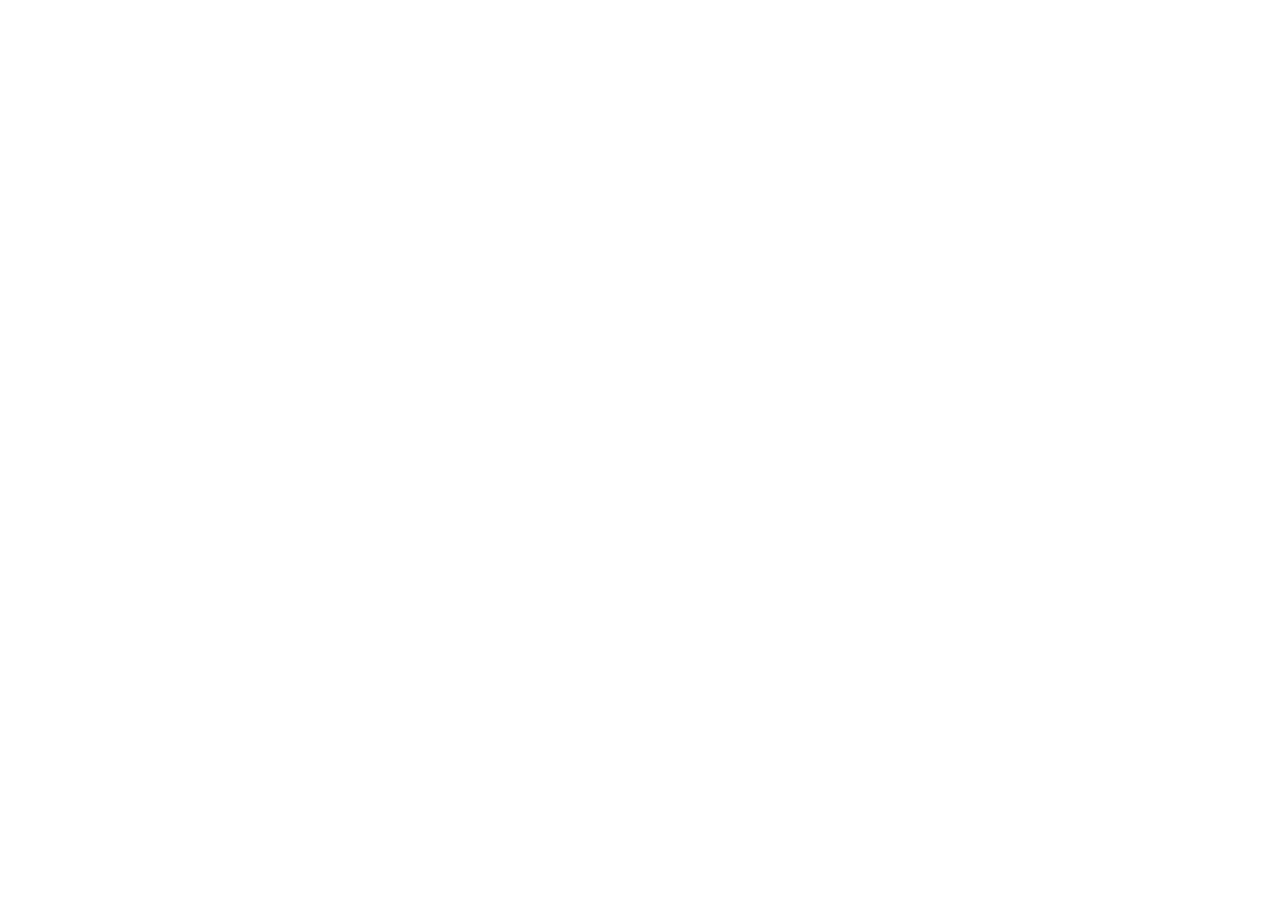
==== app/index.html @ 12921059 "v1 stage 1: WP1 scaffold, stubs and test harness Co-Authored-By: Claude Opus 5.5 <noreply@anthropic." ====
<!doctype html>
<html lang="en">
<head>
  <meta charset="utf-8">
  <meta name="viewport" content="width=device-width, initial-scale=1, viewport-fit=cover">
  <title>Junk Drawer</title>
  <link rel="manifest" href="manifest.webmanifest">
  <link rel="icon" href="icons/icon.svg">
  <link rel="stylesheet" href="styles/base.css">
  <link rel="stylesheet" href="styles/library.css">
  <link rel="stylesheet" href="styles/viewer.css">
</head>
<body>
  <main id="library"></main>
  <section id="viewer" hidden></section>
  <div id="notices"></div>
  <div id="dialogs"></div>
  <div id="start-failed" hidden></div>
  <script>
  // Start guard: if the app hasn't said it's ready 8 s after load, say so
  // instead of leaving a blank screen. Uses nothing from js/.
  (function () {
    var first = '';
    function record(text) { if (!first) first = String(text); }
    window.addEventListener('error', function (e) {
      if (e instanceof ErrorEvent) {
        record((e.error && e.error.stack) || (e.message + ' (' + e.filename + ':' + e.lineno + ')'));
      } else if (e.target && e.target !== window) {
        record('failed to load ' + (e.target.src || e.target.href || e.target.tagName));
      }
    }, true);
    window.addEventListener('unhandledrejection', function (e) {
      var r = e.reason;
      record('unhandled rejection: ' + ((r && r.stack) || String(r)));
    });
    window.addEventListener('load', function () {
      setTimeout(function () {
        if (window.__jdReady === true) return;
        var box = document.getElementById('start-failed');
        if (!box) return;
        function add(tag, text) {
          var el = document.createElement(tag);
          el.textContent = text;
          box.appendChild(el);
          return el;
        }
        add('h1', 'Junk Drawer didn’t start');
        add('p', 'Close Junk Drawer and open it again.');
        add('p', 'If that doesn’t help, copy the text below and give it to an agent.');
        var area = add('textarea', '');
        area.readOnly = true;
        area.rows = 10;
        area.value = 'Junk Drawer didn’t start\n' +
          'error: ' + (first || 'none recorded') + '\n' +
          'user agent: ' + navigator.userAgent + '\n' +
          'address: ' + location.href + '\n' +
          'time: ' + new Date().toISOString();
        box.hidden = false;
      }, 8000);
    });
  })();
  </script>
  <script type="module" src="js/app.js"></script>
</body>
</html>
---- app/styles/base.css ----
/* stub: owned by WP5 */
---- app/styles/library.css ----
/* stub: owned by WP9 */
---- app/styles/viewer.css ----
/* stub: owned by WP10 */
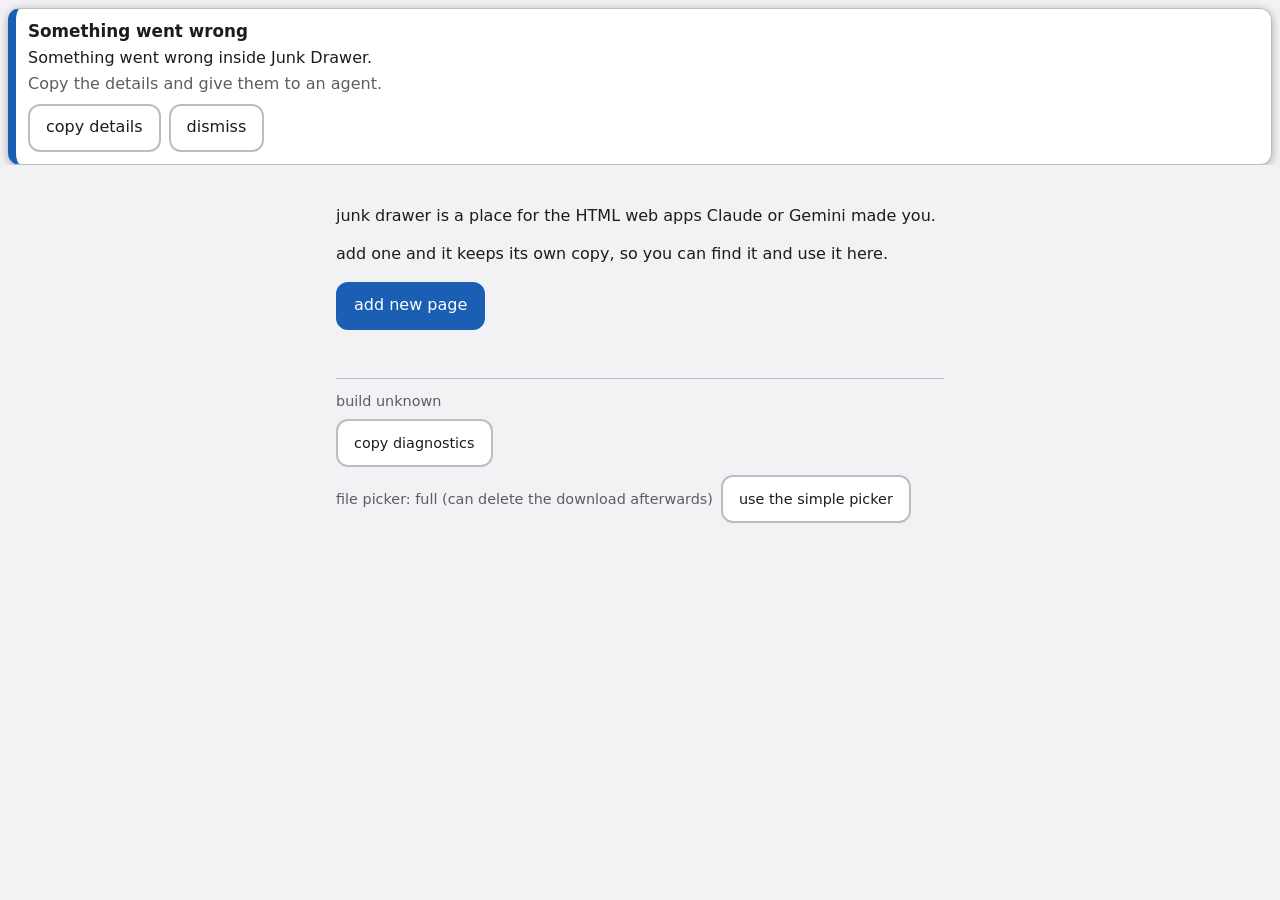
==== commit 9b2bfbe1: "Make Android's system bars black in dark mode The manifest's theme_color was light grey, so the stat" ====
--- a/app/index.html
+++ b/app/index.html
@@ -5,6 +5,10 @@
   <meta name="viewport" content="width=device-width, initial-scale=1, viewport-fit=cover">
   <title>Junk Drawer</title>
   <link rel="manifest" href="manifest.webmanifest">
+  <!-- Colours Android's status and navigation bars; overrides the manifest's
+       theme_color, which can't follow light and dark. -->
+  <meta name="theme-color" content="#f2f2f4" media="(prefers-color-scheme: light)">
+  <meta name="theme-color" content="#000000" media="(prefers-color-scheme: dark)">
   <link rel="icon" href="icons/icon.svg">
   <link rel="stylesheet" href="styles/base.css">
   <link rel="stylesheet" href="styles/library.css">
--- a/app/styles/base.css
+++ b/app/styles/base.css
@@ -1 +1,247 @@
-/* stub: owned by WP5 */
+/* base.css (WP5): tokens, base elements, buttons, dialogs, sheets, notices.
+   Placeholder look: neutral greys, one plain blue accent. The owner will
+   restyle; change the tokens first. */
+
+:root {
+  color-scheme: light dark;
+
+  --jd-bg: #f2f2f4;
+  --jd-surface: #ffffff;
+  --jd-fg: #1c1c1e;
+  --jd-muted: #5a5d63;
+  --jd-line: #bcbcc4;
+  --jd-accent: #1a5fb4;
+  --jd-danger: #a8231b;
+  --jd-radius: 12px;
+  --jd-gap: 12px;
+  --jd-bar-h: 56px;
+  --jd-z-viewer: 100;
+  --jd-z-notices: 300;
+
+  /* extras used by ui- rules only */
+  --ui-on-accent: #ffffff;
+  --ui-backdrop: rgba(0, 0, 0, 0.45);
+}
+
+@media (prefers-color-scheme: dark) {
+  :root {
+    --jd-bg: #121214;
+    --jd-surface: #1f1f23;
+    --jd-fg: #ececf0;
+    --jd-muted: #a3a6ad;
+    --jd-line: #4a4a52;
+    --jd-accent: #8ab4f8;
+    --jd-danger: #f4958e;
+    --ui-on-accent: #0b1b33;
+    --ui-backdrop: rgba(0, 0, 0, 0.65);
+  }
+}
+
+[hidden] { display: none !important; }
+
+*, *::before, *::after { box-sizing: border-box; }
+
+html { -webkit-text-size-adjust: 100%; }
+
+body {
+  margin: 0;
+  background: var(--jd-bg);
+  color: var(--jd-fg);
+  font: 16px/1.4 system-ui, -apple-system, "Segoe UI", Roboto, sans-serif;
+}
+
+button, input, textarea, select { font: inherit; color: inherit; }
+
+:focus-visible {
+  outline: 3px solid var(--jd-accent);
+  outline-offset: 2px;
+}
+
+/* Buttons */
+
+.ui-btn {
+  display: inline-flex;
+  align-items: center;
+  justify-content: center;
+  min-height: 48px;
+  min-width: 48px;
+  padding: 8px 16px;
+  border: 2px solid var(--jd-line);
+  border-radius: var(--jd-radius);
+  background: var(--jd-surface);
+  color: var(--jd-fg);
+  font-weight: 500;
+  text-align: center;
+  text-decoration: none;
+  cursor: pointer;
+  -webkit-tap-highlight-color: transparent;
+}
+
+.ui-btn:active { background: var(--jd-bg); }
+
+.ui-btn-primary {
+  background: var(--jd-accent);
+  border-color: var(--jd-accent);
+  color: var(--ui-on-accent);
+}
+
+.ui-btn-primary:active { background: var(--jd-accent); opacity: 0.85; }
+
+.ui-btn-danger {
+  border: 4px double var(--jd-danger);
+  color: var(--jd-danger);
+  font-weight: 700;
+}
+
+/* Dialogs and sheets: positioned with inset/margin, never transform, filter
+   or contain (they'd become the containing block of #notices). */
+
+.ui-dialog {
+  width: min(92vw, 28rem);
+  max-width: none;
+  max-height: 90dvh;
+  margin: auto;
+  padding: 16px;
+  overflow: auto;
+  border: 1px solid var(--jd-line);
+  border-radius: var(--jd-radius);
+  background: var(--jd-surface);
+  color: var(--jd-fg);
+}
+
+.ui-dialog::backdrop { background: var(--ui-backdrop); }
+
+.ui-sheet {
+  inset: auto 0 0 0;
+  margin: 0;
+  width: 100%;
+  max-width: 100%;
+  border-width: 1px 0 0 0;
+  border-radius: calc(var(--jd-radius) * 1.5) calc(var(--jd-radius) * 1.5) 0 0;
+  padding-bottom: calc(16px + env(safe-area-inset-bottom, 0px));
+}
+
+.ui-title { margin: 0 0 var(--jd-gap); font-size: 1.2rem; line-height: 1.3; }
+
+.ui-text { margin: 0 0 var(--jd-gap); overflow-wrap: anywhere; }
+
+.ui-list { margin: 0 0 var(--jd-gap); padding-left: 1.25rem; overflow-wrap: anywhere; }
+
+.ui-stack { display: flex; flex-direction: column; gap: 8px; margin-top: var(--jd-gap); }
+
+.ui-stack > .ui-btn { width: 100%; }
+
+.ui-row-buttons { display: flex; flex-wrap: wrap; gap: 8px; margin-top: var(--jd-gap); }
+
+.ui-row-buttons > .ui-btn { flex: 1 1 8rem; }
+
+.ui-sheet-row {
+  justify-content: flex-start;
+  width: 100%;
+  text-align: left;
+}
+
+/* Form bits */
+
+.ui-label { display: block; margin: 0 0 4px; color: var(--jd-muted); font-size: 0.9rem; }
+
+.ui-field { margin-bottom: var(--jd-gap); }
+
+.ui-input {
+  display: block;
+  width: 100%;
+  min-height: 48px;
+  padding: 8px 12px;
+  border: 2px solid var(--jd-line);
+  border-radius: var(--jd-radius);
+  background: var(--jd-bg);
+  color: var(--jd-fg);
+}
+
+.ui-input[aria-invalid="true"] { border: 4px double var(--jd-danger); }
+
+.ui-error { margin: 4px 0 0; color: var(--jd-danger); font-weight: 700; }
+
+.ui-chips { display: flex; flex-wrap: wrap; gap: 8px; margin-bottom: var(--jd-gap); }
+
+.ui-chip {
+  display: inline-flex;
+  align-items: center;
+  gap: 6px;
+  min-height: 48px;
+  padding: 6px 16px;
+  border: 2px solid var(--jd-line);
+  border-radius: 999px;
+  background: var(--jd-surface);
+  cursor: pointer;
+}
+
+.ui-chip[aria-pressed="true"] {
+  background: var(--jd-accent);
+  border-color: var(--jd-accent);
+  color: var(--ui-on-accent);
+  font-weight: 700;
+}
+
+.ui-check {
+  display: flex;
+  align-items: center;
+  gap: 12px;
+  min-height: 48px;
+  margin-bottom: var(--jd-gap);
+}
+
+.ui-check input { width: 24px; height: 24px; flex: none; accent-color: var(--jd-accent); }
+
+.ui-copy-text {
+  display: block;
+  flex: 1 1 100%;
+  width: 100%;
+  min-height: 8rem;
+  margin-top: 8px;
+  padding: 8px;
+  border: 2px solid var(--jd-line);
+  border-radius: var(--jd-radius);
+  background: var(--jd-bg);
+  color: var(--jd-fg);
+  font: 0.8rem/1.3 ui-monospace, Menlo, Consolas, monospace;
+}
+
+/* Notices: a column fixed to the top, above dialogs and the viewer. */
+
+#notices {
+  position: fixed;
+  top: 0;
+  left: 0;
+  right: 0;
+  z-index: var(--jd-z-notices);
+  display: flex;
+  flex-direction: column;
+  gap: 8px;
+  max-height: 60dvh;
+  padding: calc(8px + env(safe-area-inset-top, 0px)) 8px 0;
+  overflow-y: auto;
+  pointer-events: none;
+}
+
+#notices:empty { display: none; }
+
+.ui-notice {
+  pointer-events: auto;
+  flex: none;
+  padding: 12px;
+  border: 1px solid var(--jd-line);
+  border-left: 8px solid var(--jd-accent);
+  border-radius: var(--jd-radius);
+  background: var(--jd-surface);
+  color: var(--jd-fg);
+  box-shadow: 0 2px 10px rgba(0, 0, 0, 0.3);
+}
+
+.ui-notice .ui-title { font-size: 1.05rem; margin-bottom: 4px; }
+
+.ui-notice .ui-text { margin-bottom: 4px; }
+
+.ui-notice .ui-next { color: var(--jd-muted); }
+
+.ui-notice-actions { display: flex; flex-wrap: wrap; gap: 8px; margin-top: 8px; }
--- a/app/styles/library.css
+++ b/app/styles/library.css
@@ -1 +1,101 @@
-/* stub: owned by WP9 */
+/* library.css (WP9): the library view. Contract tokens only. */
+
+#library {
+  max-width: 40rem;
+  margin: 0 auto;
+  padding: calc(12px + env(safe-area-inset-top, 0px)) 16px calc(24px + env(safe-area-inset-bottom, 0px));
+}
+
+.lib-header {
+  display: flex;
+  align-items: center;
+  justify-content: space-between;
+  gap: var(--jd-gap);
+  margin-bottom: var(--jd-gap);
+}
+
+.lib-title { margin: 0; font-size: 1.5rem; }
+
+.lib-warning {
+  margin: 0 0 var(--jd-gap);
+  padding: 12px;
+  border: 2px solid var(--jd-line);
+  border-left: 8px solid var(--jd-danger);
+  border-radius: var(--jd-radius);
+  background: var(--jd-surface);
+}
+
+.lib-warning::before { content: "warning: "; font-weight: 700; }
+
+.lib-controls { margin-bottom: var(--jd-gap); }
+
+.lib-sort { margin-bottom: var(--jd-gap); }
+
+.lib-chip-mark { font-weight: 700; }
+
+.lib-list { list-style: none; margin: 0; padding: 0; display: flex; flex-direction: column; gap: 8px; }
+
+.lib-row {
+  display: flex;
+  flex-direction: column;
+  align-items: flex-start;
+  gap: 2px;
+  width: 100%;
+  min-height: 56px;
+  padding: 10px 16px;
+  border: 2px solid var(--jd-line);
+  border-radius: var(--jd-radius);
+  background: var(--jd-surface);
+  color: var(--jd-fg);
+  text-align: left;
+  cursor: pointer;
+  user-select: none;
+  -webkit-user-select: none;
+  -webkit-touch-callout: none;
+  touch-action: manipulation;
+  -webkit-tap-highlight-color: transparent;
+}
+
+.lib-row:active { background: var(--jd-bg); }
+
+.lib-name-line { display: flex; align-items: center; gap: 8px; }
+
+.lib-name { font-weight: 600; overflow-wrap: anywhere; }
+
+.lib-tags { color: var(--jd-muted); font-size: 0.9rem; overflow-wrap: anywhere; }
+
+.lib-sr {
+  position: absolute;
+  width: 1px;
+  height: 1px;
+  margin: -1px;
+  padding: 0;
+  overflow: hidden;
+  clip: rect(0 0 0 0);
+  white-space: nowrap;
+  border: 0;
+}
+
+.lib-none { color: var(--jd-muted); }
+
+.lib-empty { padding: 24px 0; }
+
+.lib-footer {
+  margin-top: 24px;
+  padding-top: var(--jd-gap);
+  border-top: 1px solid var(--jd-line);
+  color: var(--jd-muted);
+  font-size: 0.9rem;
+}
+
+.lib-hint { margin: 0 0 var(--jd-gap); }
+
+.lib-trouble { display: flex; flex-wrap: wrap; align-items: center; gap: 8px; }
+
+.lib-trouble > p { margin: 0; }
+
+.lib-build { flex: 1 1 100%; }
+
+.lib-picker { display: flex; flex-wrap: wrap; align-items: center; gap: 8px; flex: 1 1 100%; }
+
+.lib-picker[hidden] { display: none; }
--- a/app/styles/viewer.css
+++ b/app/styles/viewer.css
@@ -1 +1,74 @@
-/* stub: owned by WP10 */
+/* viewer.css (WP10): the full-screen layer that shows one page under a top
+   bar. Placeholder look; uses only base.css tokens. */
+
+#viewer {
+  position: fixed;
+  inset: 0;
+  z-index: var(--jd-z-viewer);
+  display: flex;
+  flex-direction: column;
+  height: 100vh;
+  height: 100dvh;
+  background: var(--jd-bg);
+  color: var(--jd-fg);
+}
+
+.view-bar {
+  flex: none;
+  display: flex;
+  align-items: center;
+  gap: var(--jd-gap);
+  height: calc(var(--jd-bar-h) + env(safe-area-inset-top, 0px));
+  padding:
+    env(safe-area-inset-top, 0px)
+    calc(8px + env(safe-area-inset-right, 0px))
+    0
+    calc(var(--jd-gap) + env(safe-area-inset-left, 0px));
+  border-bottom: 1px solid var(--jd-line);
+  background: var(--jd-surface);
+}
+
+.view-name {
+  flex: 1 1 auto;
+  min-width: 0;
+  margin: 0;
+  overflow: hidden;
+  font-size: 1.05rem;
+  font-weight: 600;
+  line-height: 1.3;
+  white-space: nowrap;
+  text-overflow: ellipsis;
+}
+
+.view-library {
+  flex: none;
+  padding: 4px 16px;
+}
+
+.view-body {
+  flex: 1 1 auto;
+  display: flex;
+  flex-direction: column;
+  min-height: 0;
+  overflow: auto;
+}
+
+.view-frame {
+  flex: 1;
+  display: block;
+  width: 100%;
+  min-height: 0;
+  border: 0;
+}
+
+.view-error {
+  margin: var(--jd-gap);
+  padding: 16px;
+  padding-bottom: calc(16px + env(safe-area-inset-bottom, 0px));
+  border: 1px solid var(--jd-line);
+  border-left: 8px solid var(--jd-danger);
+  border-radius: var(--jd-radius);
+  background: var(--jd-surface);
+}
+
+.view-error .ui-next { color: var(--jd-muted); }
